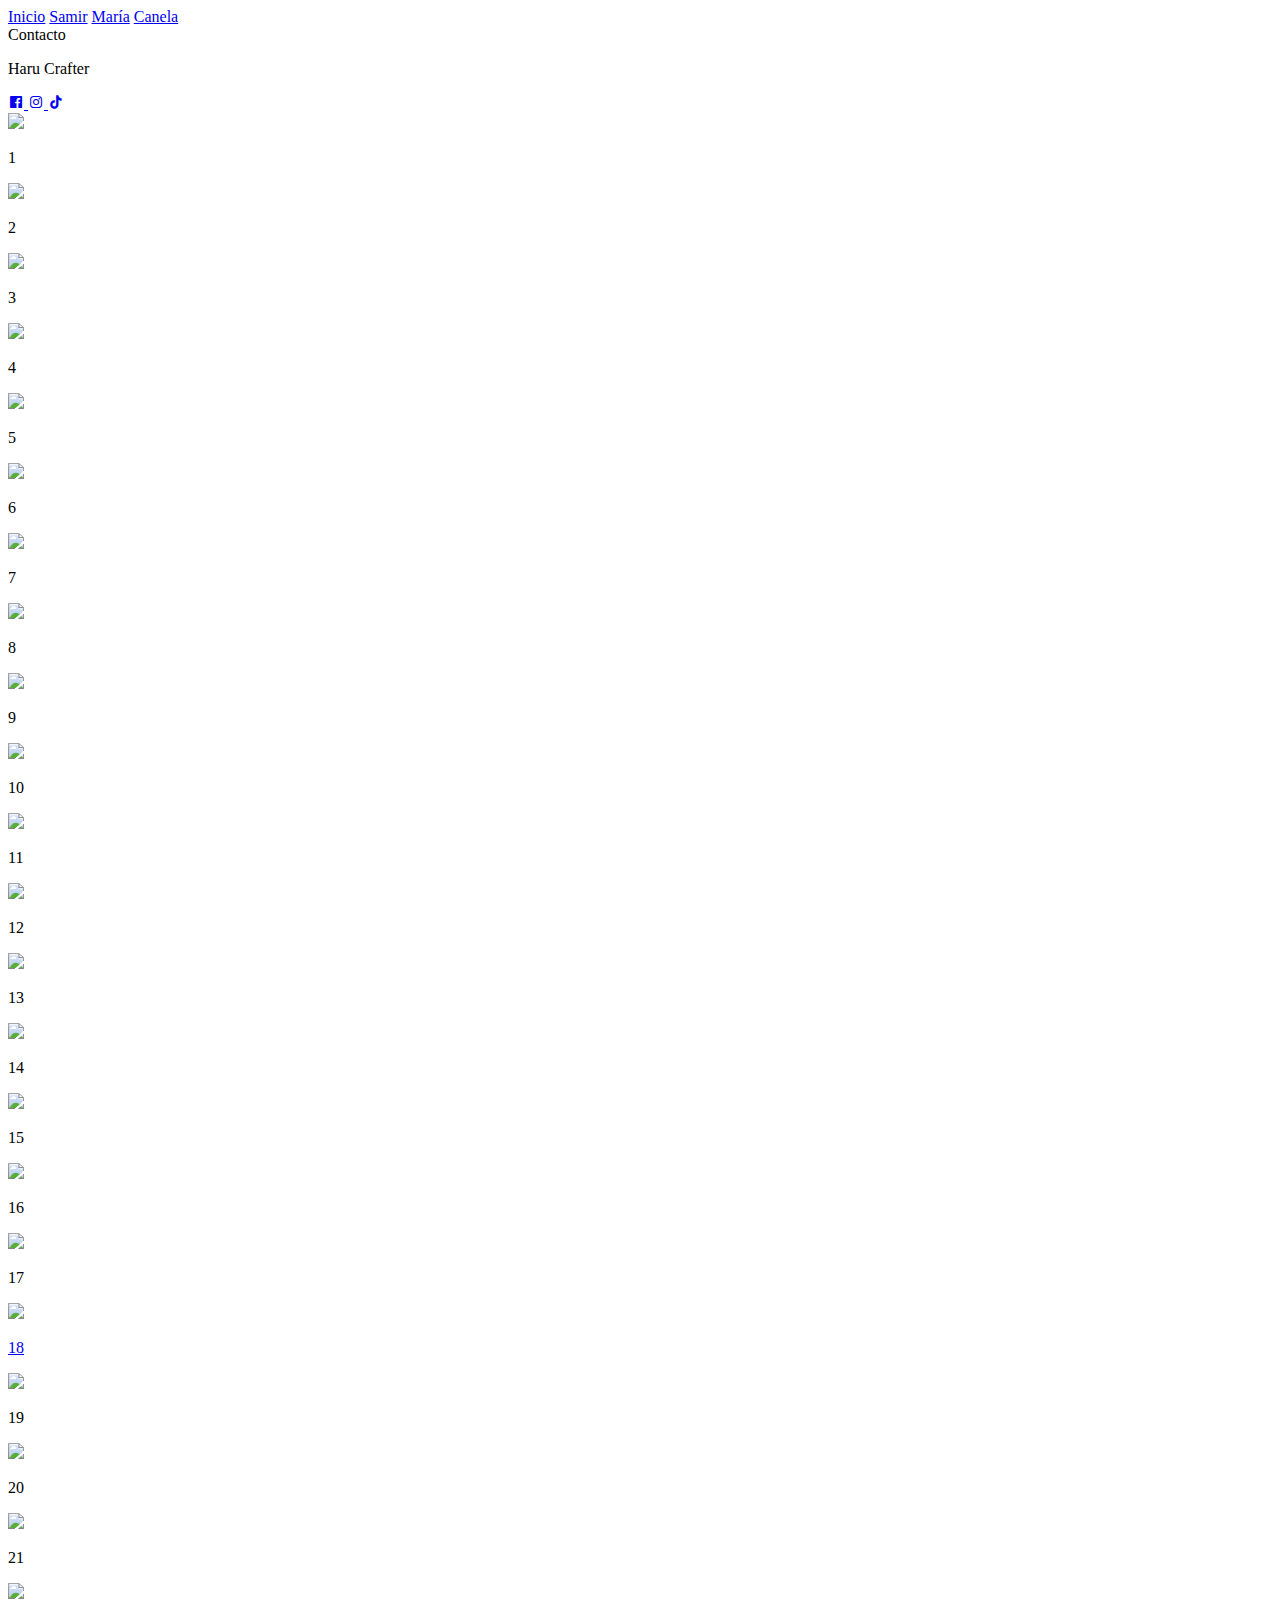
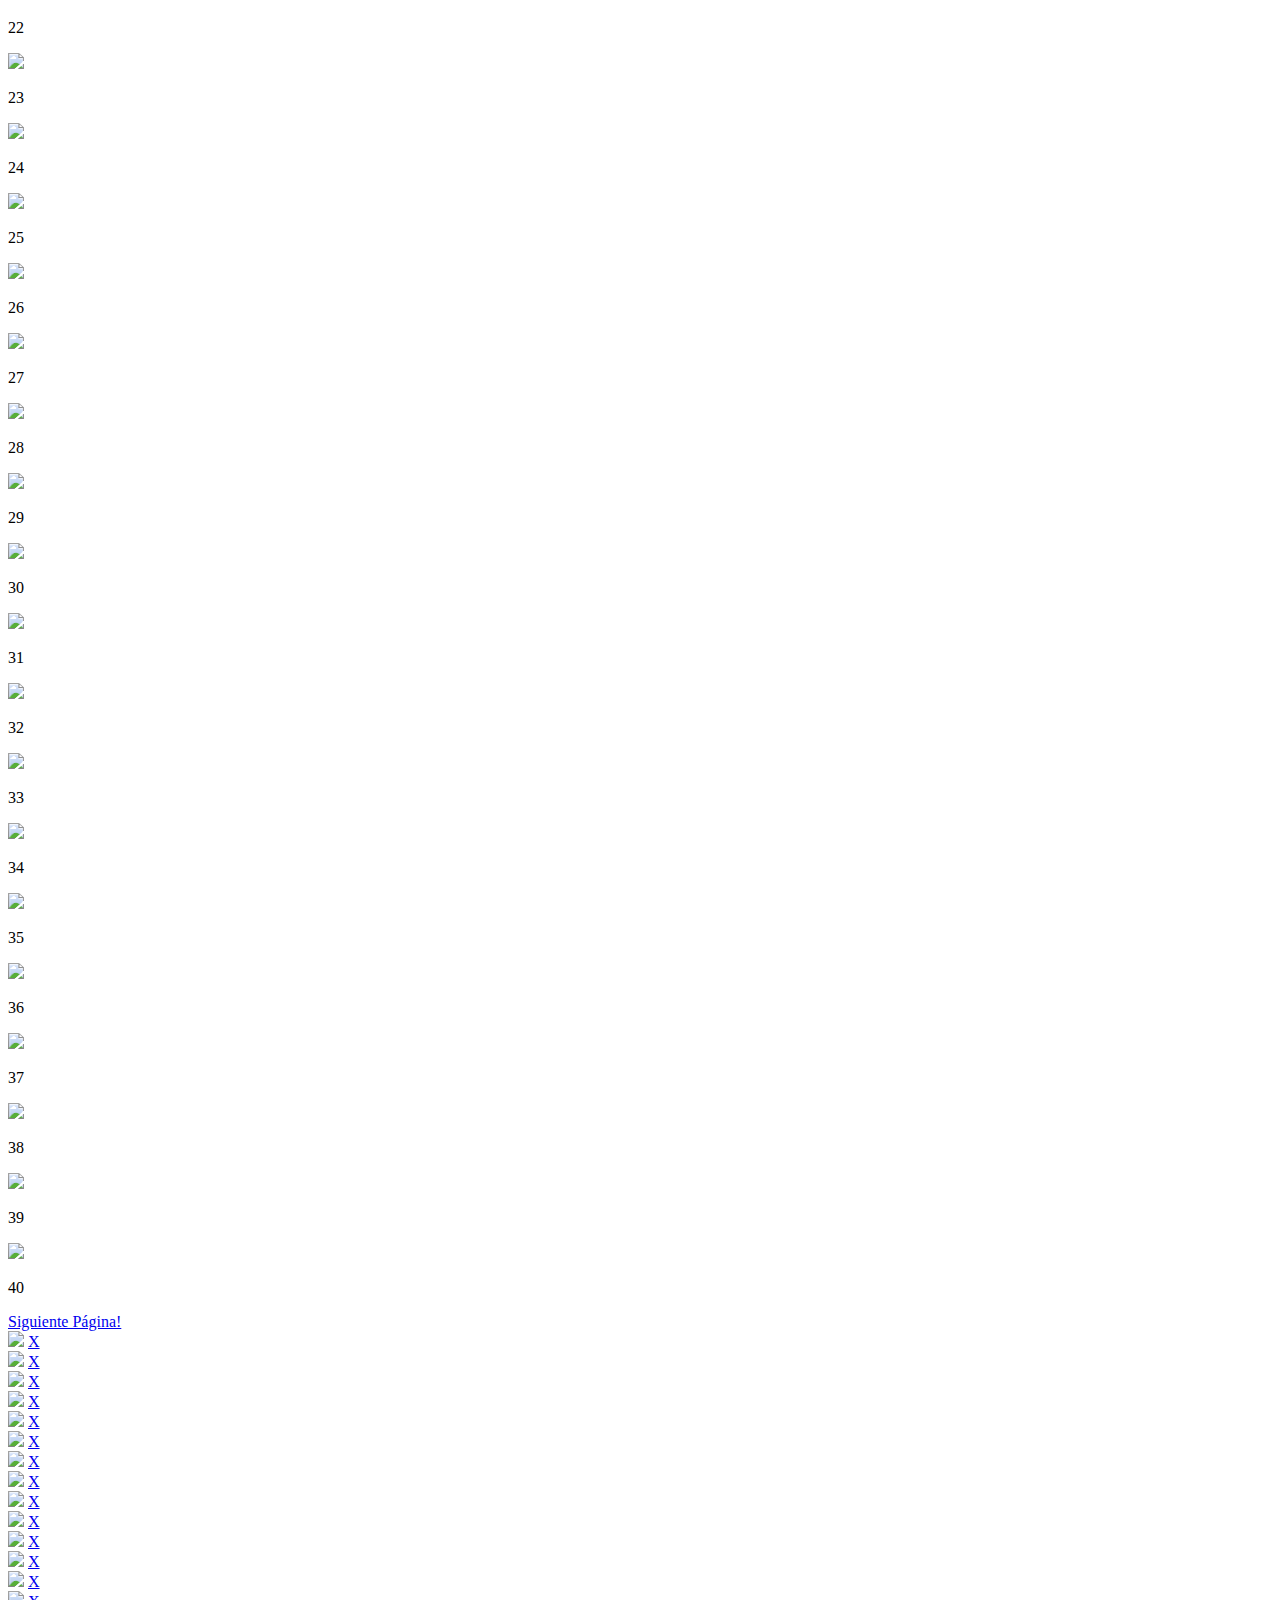
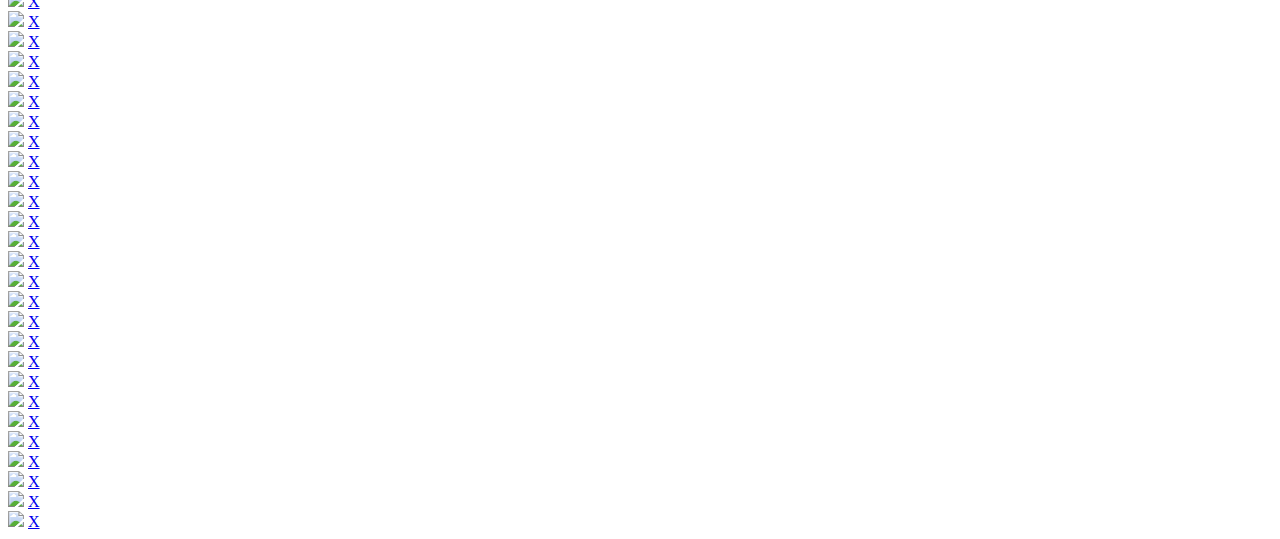
==== maria.html @ a652f374 "Update maria.html" ====
<!DOCTYPE html>
<html lang="es">
<head>
	<title>María :D</title>
	<meta charset="utf-8">
	<link rel="stylesheet" href="maria.css">
	<link rel="icon" type="icon/png" href="images/hangezoe.png">
	<link href='https://unpkg.com/boxicons@2.1.4/css/boxicons.min.css' rel='stylesheet'>
	<link rel="preconnect" href="https://fonts.googleapis.com">
	<link rel="preconnect" href="https://fonts.gstatic.com" crossorigin>
	<link href="https://fonts.googleapis.com/css2?family=Open+Sans:wght@300;400;700&display=swap" rel="stylesheet">
	<style>
  	@import url('https://fonts.googleapis.com/css2?family=Mystery+Quest&display=swap');
	</style>
	<script src="https://kit.fontawesome.com/c15b744a04.js" crossorigin="anonymous"></script>
	<script src="js/maria."></script>

</head>

<body>

<div class="menu">
			<a href="control1301.github.io/ShingekiFriends.github.io/">Inicio</a>
			<a href="/php2/samir.html">Samir</a>
			<a href="/php2/Maria.html">María</a>
			<a href="/php2/canela.html">Canela</a>
			</div>	
				
	<div class="Redes">Contacto 
	<p class="Redes1">Haru Crafter</p>
			</div>
	
						<div class="social">	
			<a href="www.facebook.com" class="social-media-icon">
			<i class='bx bxl-facebook-square'></i>
			</a>
			<a href="www.instagram.com" class="social-media-icon">
			<i class='bx bxl-instagram'></i>
			</a>
			<a href="www.tiktok.com" class="social-media-icon">
			<i class='bx bxl-tiktok'></i>
		</a>
		</div>
		<div class="linea">
		</div>	




<!-------------------------------- Contenedor ----------------------------->

							<div class="contenedor">

<!---------------------------- Imágenes Importante ------------------------>	
							<div class="galeria">
							<div class="foto">
		<a href="#image1">
		<img class="foto1" src="images/María/1.png">
		</a>
		</div>
<div class="pie">
			<p>1</p>
</div>
</div>
<!---------------------------- Imágenes Importante ------------------------>	
<div class="galeria">

	<div class="foto">
		<a href="#image2">
	<img class="foto1" src="images/María/2.png">
	</a>
	</div>
<div class="pie">

			<p>2</p>
		
</div>
</div>
<!---------------------------- Imágenes Importante ------------------------>	
<div class="galeria">

	<div class="foto">
		<a href="#image3">
	<img class="foto1" src="images/María/3.png">
	</a>
	</div>
<div class="pie">

			<p>3</p>
			
</div>
</div>
<!---------------------------- Imágenes Importante ------------------------>	
<div class="galeria">

	<div class="foto">
		<a href="#image4">
	<img class="foto1" src="images/María/4.png">
		</a>
	</div>
<div class="pie">
			<p>4</p>
			
</div>
</div>
<!---------------------------- Imágenes Importante ------------------------>	
<div class="galeria">

	<div class="foto">
	<a href="#image5">
	<img class="foto1" src="images/María/5.png">
		</a>
	</div>
<div class="pie">
			<p>5</p>
			
</div>
</div>
<!---------------------------- Imágenes Importante ------------------------>	
<div class="galeria">

	<div class="foto">
		<a href="#image6">
	<img class="foto1" src="images/María/6.png">
	</a>
	</div>
<div class="pie">
			<p>6</p>
			
</div>
</div>
<!---------------------------- Imágenes Importante ------------------------>	
<div class="galeria">

	<div class="foto">
	<a href="#image7">
	<img class="foto1" src="images/María/7.png">
</a>
	</div>
<div class="pie">
			<p>7</p>
			
</div>
</div>
<!---------------------------- Imágenes Importante ------------------------>	
<div class="galeria">

	<div class="foto">
<a href="#image8">
	<img class="foto1" src="images/María/8.png">
</a>
	</div>
<div class="pie">
			<p>8</p>
			
</div>
</div>
<!---------------------------- Imágenes Importante ------------------------>	
<div class="galeria">

	<div class="foto">
		<a href="#image9">
	<img class="foto1" src="images/María/9.png">
</a>
	</div>
<div class="pie">
			<p>9</p>
			
</div>
</div>
<!---------------------------- Imágenes Importante ------------------------>	
<div class="galeria">

	<div class="foto">
		<a href="#image10">
	<img class="foto1" src="images/María/10.png">
</a>
	</div>
<div class="pie">
			<p>10</p>
		
</div>
</div>
<!---------------------------- Imágenes Importante ------------------------>	
<div class="galeria">

	<div class="foto">
		<a href="#image11">
	<img class="foto1" src="images/María/11.png">
</a>
	</div>
<div class="pie">
			<p>11</p>
			
</div>
</div>
<!---------------------------- Imágenes Importante ------------------------>	
<div class="galeria">

	<div class="foto">
		<a href="#image12">
	<img class="foto1" src="images/María/12.png">
</a>
	</div>
<div class="pie">
			<p>12</p>
			
</div>
</div>
<!---------------------------- Imágenes Importante ------------------------>	
<div class="galeria">

	<div class="foto">
		<a href="#image13">
	<img class="foto1" src="images/María/13.png">
</a>
	</div>
<div class="pie">
			<p>13</p>
		
</div>
</div>
<!---------------------------- Imágenes Importante ------------------------>	
<div class="galeria">

	<div class="foto">
		<a href="#image14">
	<img class="foto1" src="images/María/14.png">
</a>
	</div>
<div class="pie">
			<p>14</p>
			
</div>
</div>
<!---------------------------- Imágenes Importante ------------------------>	
<div class="galeria">

	<div class="foto">
		<a href="#image15">
	<img class="foto1" src="images/María/15.png">
</a>
	</div>
<div class="pie">
			<p>15</p>
			
</div>
</div>
<!---------------------------- Imágenes Importante ------------------------>	
<div class="galeria">

	<div class="foto">
		<a href="#image16">
	<img class="foto1" src="images/María/16.png">
</a>
	</div>
<div class="pie">
			<p>16</p>
			
</div>
</div>
<!---------------------------- Imágenes Importante ------------------------>	
<div class="galeria">

	<div class="foto">
		<a href="#image17">
	<img class="foto1" src="images/María/17.png">
</a>
	</div>
<div class="pie">
			<p>17</p>
		
</div>
</div>
<!---------------------------- Imágenes Importante ------------------------>	
<div class="galeria">

	<div class="foto">
		<a href="#image18">
	<img class="foto1" src="images/María/18.png">
	</div>
<div class="pie">
			<p>18</p>
			
</div>
</div>
<!---------------------------- Imágenes Importante ------------------------>	
<div class="galeria">

	<div class="foto">
		<a href="#image19">
	<img class="foto1" src="images/María/19.png">
</a>
	</div>
<div class="pie">
			<p>19</p>
			
</div>
</div>
<!---------------------------- Imágenes Importante ------------------------>	
<div class="galeria">

	<div class="foto">
		<a href="#image20">
	<img class="foto1" src="images/María/20.png">
</a>
	</div>
<div class="pie">
			<p>20</p>
		
</div>
</div>
<!---------------------------- Imágenes Importante ------------------------>	
<div class="galeria">

	<div class="foto">
		<a href="#image21">
	<img class="foto1" src="images/María/21.png">
</a>
	</div>
<div class="pie">
			<p>21</p>
			
</div>
</div>
<!---------------------------- Imágenes Importante ------------------------>	
<div class="galeria">

	<div class="foto">
		<a href="#image22">
	<img class="foto1" src="images/María/22.png">
</a>
	</div>
<div class="pie">
			<p>22</p>
			
</div>
</div>
<!---------------------------- Imágenes Importante ------------------------>	
<div class="galeria">

	<div class="foto">
		<a href="#image23">
	<img class="foto1" src="images/María/23.png">
</a>
	</div>
<div class="pie">
			<p>23</p>
			
</div>
</div>
<!---------------------------- Imágenes Importante ------------------------>	
<div class="galeria">

	<div class="foto">
		<a href="#image24">
	<img class="foto1" src="images/María/24.png">
</a>
	</div>
<div class="pie">
			<p>24</p>
			
</div>
</div>
<!---------------------------- Imágenes Importante ------------------------>	
<div class="galeria">

	<div class="foto">
		<a href="#image25">
	<img class="foto1" src="images/María/25.png">
</a>
	</div>
<div class="pie">
			<p>25</p>
			
</div>
</div>
<!---------------------------- Imágenes Importante ------------------------>	
<div class="galeria">

	<div class="foto">
		<a href="#image26">
	<img class="foto1" src="images/María/26.png">
</a>
	</div>
<div class="pie">
			<p>26</p>
			
</div>
</div>
<!---------------------------- Imágenes Importante ------------------------>	
<div class="galeria">

	<div class="foto">
		<a href="#image27">
	<img class="foto1" src="images/María/27.png">
</a>
	</div>
<div class="pie">
			<p>27</p>
		
</div>
</div>
<!---------------------------- Imágenes Importante ------------------------>	
<div class="galeria">

	<div class="foto">
	<a href="#image28">
	<img class="foto1" src="images/María/28.png">
	</a>
	</div>
<div class="pie">
			<p>28</p>
			
</div>
</div>
<!---------------------------- Imágenes Importante ------------------------>	
<div class="galeria">

	<div class="foto">
		<a href="#image29">
	<img class="foto1" src="images/María/29.png">
</a>
	</div>
<div class="pie">
			<p>29</p>
			
</div>
</div>
<!---------------------------- Imágenes Importante ------------------------>	
<div class="galeria">

	<div class="foto">
		<a href="#image30">
	<img class="foto1" src="images/María/30.png">
</a>
	</div>
<div class="pie">
			<p>30</p>
			
</div>
</div>
<!---------------------------- Imágenes Importante ------------------------>	
<div class="galeria">

	<div class="foto">
		<a href="#image31">
	<img class="foto1" src="images/María/31.png">
</a>
	</div>
<div class="pie">
			<p>31</p>
			
</div>
</div>
<!---------------------------- Imágenes Importante ------------------------>	
<div class="galeria">

	<div class="foto">
		<a href="#image32">
	<img class="foto1" src="images/María/32.png">
</a>
	</div>
<div class="pie">
			<p>32</p>
			
</div>
</div>
<!---------------------------- Imágenes Importante ------------------------>	
<div class="galeria">

	<div class="foto">
		<a href="#image33">
	<img class="foto1" src="images/María/33.png">
</a>
	</div>
<div class="pie">
			<p>33</p>
			
</div>
</div>
<!---------------------------- Imágenes Importante ------------------------>	
<div class="galeria">

	<div class="foto">
		<a href="#image34">
<img class="foto1" src="images/María/34.png">
</a>
</div>
<div class="pie">
			<p>34</p>
			
</div>
</div>
<!---------------------------- Imágenes Importante ------------------------>	
<div class="galeria">

	<div class="foto">
		<a href="#image35">
	<img class="foto1" src="images/María/35.png">
</a>
	</div>
<div class="pie">
			<p>35</p>
		
</div>
</div>
<!---------------------------- Imágenes Importante ------------------------>	
<div class="galeria">

	<div class="foto">
		<a href="#image36">
	<img class="foto1" src="images/María/36.png">
</a>
	</div>
<div class="pie">
			<p>36</p>
			
</div>
</div>
<!---------------------------- Imágenes Importante ------------------------>	
<div class="galeria">

	<div class="foto">
		<a href="#image37">
	<img class="foto1" src="images/María/37.png">
</a>
	</div>
<div class="pie">
			<p>37</p>
			
</div>
</div>
<!---------------------------- Imágenes Importante ------------------------>	
<div class="galeria">

	<div class="foto">
		<a href="#image38">
	<img class="foto1" src="images/María/38.png">
</a>
	</div>
<div class="pie">
			<p>38</p>
			
</div>
</div>
<!---------------------------- Imágenes Importante ------------------------>	
<div class="galeria">

	<div class="foto">
		<a href="#image39">
	<img class="foto1" src="images/María/39.png">
</a>
	</div>
<div class="pie">
			<p>39</p>
		
</div>
</div>
<!---------------------------- Imágenes Importante ------------------------>	
<div class="galeria">

	<div class="foto">
	<a href="#image40">
	<img class="foto1" src="images/María/40.png">
	</a>
	</div>
<div class="pie">
			<p>40</p>
	

</div>

</div>	

<!-------------------------- Boton Siguiente y Volver --------------->
</div>
<div class="Siguiente">	
	
<a href="/php2/maria2.html">Siguiente Página!</a>
			</div>
<!----------------------- Fin boton Siguiente y Volver --------------->

			
<!-------------------------------- Fin Contenedor ----------------------------->





<!-------------------------------------------- TARGETS ----------------------------->

<!-------------------------------- TARGET 1 ----------------------------->
<article class="light-box" id="image1">
	<a href="#image40" class="next"><i class="fas fa-arrow-left"></i></a>
	<img class="" src="images/María/1.png">
	<a href="#image2" class="next"><i class="fas fa-arrow-right"></i></a>
	<a href="#" class="close">X</a>

</article>

<!-------------------------------- TARGET 2 ----------------------------->
<article class="light-box" id="image2">
	<a href="#image1" class="next"><i class="fas fa-arrow-left"></i></a>
	<img class="" src="images/María/2.png">
	<a href="#image3" class="next"><i class="fas fa-arrow-right"></i></a>
	<a href="#" class="close">X</a>

</article>

<!-------------------------------- TARGET 3 ----------------------------->
<article class="light-box" id="image3">
	<a href="#image2" class="next"><i class="fas fa-arrow-left"></i></a>
	<img class="" src="images/María/3.png">
	<a href="#image4" class="next"><i class="fas fa-arrow-right"></i></a>
	<a href="#" class="close">X</a>

</article>

<!-------------------------------- TARGET 4 ----------------------------->
<article class="light-box" id="image4">
	<a href="#image3" class="next"><i class="fas fa-arrow-left"></i></a>
	<img class="" src="images/María/4.png">
	<a href="#image5" class="next"><i class="fas fa-arrow-right"></i></a>
	<a href="#" class="close">X</a>

</article>

<!-------------------------------- TARGET 5 ----------------------------->
<article class="light-box" id="image5">
	<a href="#image4" class="next"><i class="fas fa-arrow-left"></i></a>
	<img class="" src="images/María/5.png">
	<a href="#image6" class="next"><i class="fas fa-arrow-right"></i></a>
	<a href="#" class="close">X</a>

</article>

<!-------------------------------- TARGET 6 ----------------------------->
<article class="light-box" id="image6">
	<a href="#image5" class="next"><i class="fas fa-arrow-left"></i></a>
	<img class="" src="images/María/6.png">
	<a href="#image7" class="next"><i class="fas fa-arrow-right"></i></a>
	<a href="#" class="close">X</a>

</article>

<!-------------------------------- TARGET 7 ----------------------------->
<article class="light-box" id="image7">
	<a href="#image6" class="next"><i class="fas fa-arrow-left"></i></a>
	<img class="" src="images/María/7.png">
	<a href="#image8" class="next"><i class="fas fa-arrow-right"></i></a>
	<a href="#" class="close">X</a>

</article>

<!-------------------------------- TARGET 8 ----------------------------->
<article class="light-box" id="image8">
	<a href="#image7" class="next"><i class="fas fa-arrow-left"></i></a>
	<img class="" src="images/María/8.png">
	<a href="#image9" class="next"><i class="fas fa-arrow-right"></i></a>
	<a href="#" class="close">X</a>

</article>

<!-------------------------------- TARGET 9 ----------------------------->
<article class="light-box" id="image9">
	<a href="#image8" class="next"><i class="fas fa-arrow-left"></i></a>
	<img class="" src="images/María/9.png">
	<a href="#image10" class="next"><i class="fas fa-arrow-right"></i></a>
	<a href="#" class="close">X</a>

</article>

<!-------------------------------- TARGET 10 ----------------------------->
<article class="light-box" id="image10">
	<a href="#image9" class="next"><i class="fas fa-arrow-left"></i></a>
	<img class="" src="images/María/10.png">
	<a href="#image11" class="next"><i class="fas fa-arrow-right"></i></a>
	<a href="#" class="close">X</a>

</article>

<!-------------------------------- TARGET 11 ----------------------------->
<article class="light-box" id="image11">
	<a href="#image10" class="next"><i class="fas fa-arrow-left"></i></a>
	<img class="" src="images/María/11.png">
	<a href="#image12" class="next"><i class="fas fa-arrow-right"></i></a>
	<a href="#" class="close">X</a>

</article>

<!-------------------------------- TARGET 12 ----------------------------->
<article class="light-box" id="image12">
	<a href="#image11" class="next"><i class="fas fa-arrow-left"></i></a>
	<img class="" src="images/María/12.png">
	<a href="#image13" class="next"><i class="fas fa-arrow-right"></i></a>
	<a href="#" class="close">X</a>

</article>

<!-------------------------------- TARGET 13 ----------------------------->
<article class="light-box" id="image13">
	<a href="#image12" class="next"><i class="fas fa-arrow-left"></i></a>
	<img class="" src="images/María/13.png">
	<a href="#image14" class="next"><i class="fas fa-arrow-right"></i></a>
	<a href="#" class="close">X</a>

</article>

<!-------------------------------- TARGET 14 ----------------------------->
<article class="light-box" id="image14">
	<a href="#image13" class="next"><i class="fas fa-arrow-left"></i></a>
	<img class="" src="images/María/14.png">
	<a href="#image15" class="next"><i class="fas fa-arrow-right"></i></a>
	<a href="#" class="close">X</a>

</article>

<!-------------------------------- TARGET 15 ----------------------------->
<article class="light-box" id="image15">
	<a href="#image14" class="next"><i class="fas fa-arrow-left"></i></a>
	<img class="" src="images/María/15.png">
	<a href="#image16" class="next"><i class="fas fa-arrow-right"></i></a>
	<a href="#" class="close">X</a>

</article>

<!-------------------------------- TARGET 16 ----------------------------->
<article class="light-box" id="image16">
	<a href="#image15" class="next"><i class="fas fa-arrow-left"></i></a>
	<img class="" src="images/María/16.png">
	<a href="#image17" class="next"><i class="fas fa-arrow-right"></i></a>
	<a href="#" class="close">X</a>

</article>

<!-------------------------------- TARGET 17 ----------------------------->
<article class="light-box" id="image17">
	<a href="#image16" class="next"><i class="fas fa-arrow-left"></i></a>
	<img class="" src="images/María/17.png">
	<a href="#image18" class="next"><i class="fas fa-arrow-right"></i></a>
	<a href="#" class="close">X</a>

</article>

<!-------------------------------- TARGET 18 ----------------------------->
<article class="light-box" id="image18">
	<a href="#image17" class="next"><i class="fas fa-arrow-left"></i></a>
	<img class="" src="images/María/18.png">
	<a href="#image19" class="next"><i class="fas fa-arrow-right"></i></a>
	<a href="#" class="close">X</a>

</article>

<!-------------------------------- TARGET 19 ----------------------------->
<article class="light-box" id="image19">
	<a href="#image18" class="next"><i class="fas fa-arrow-left"></i></a>
	<img class="" src="images/María/19.png">
	<a href="#image20" class="next"><i class="fas fa-arrow-right"></i></a>
	<a href="#" class="close">X</a>

</article>

<!-------------------------------- TARGET 20 ----------------------------->
<article class="light-box" id="image20">
	<a href="#image19" class="next"><i class="fas fa-arrow-left"></i></a>
	<img class="" src="images/María/20.png">
	<a href="#image21" class="next"><i class="fas fa-arrow-right"></i></a>
	<a href="#" class="close">X</a>

</article>

<!-------------------------------- TARGET 21 ----------------------------->
<article class="light-box" id="image21">
	<a href="#image20" class="next"><i class="fas fa-arrow-left"></i></a>
	<img class="" src="images/María/21.png">
	<a href="#image22" class="next"><i class="fas fa-arrow-right"></i></a>
	<a href="#" class="close">X</a>

</article>

<!-------------------------------- TARGET 22 ----------------------------->
<article class="light-box" id="image22">
	<a href="#image21" class="next"><i class="fas fa-arrow-left"></i></a>
	<img class="" src="images/María/22.png">
	<a href="#image23" class="next"><i class="fas fa-arrow-right"></i></a>
	<a href="#" class="close">X</a>

</article>

<!-------------------------------- TARGET 23 ----------------------------->
<article class="light-box" id="image23">
	<a href="#image22" class="next"><i class="fas fa-arrow-left"></i></a>
	<img class="" src="images/María/23.png">
	<a href="#image24" class="next"><i class="fas fa-arrow-right"></i></a>
	<a href="#" class="close">X</a>

</article>

<!-------------------------------- TARGET 24 ----------------------------->
<article class="light-box" id="image24">
	<a href="#image23" class="next"><i class="fas fa-arrow-left"></i></a>
	<img class="" src="images/María/24.png">
	<a href="#image25" class="next"><i class="fas fa-arrow-right"></i></a>
	<a href="#" class="close">X</a>

</article>

<!-------------------------------- TARGET 25 ----------------------------->
<article class="light-box" id="image25">
	<a href="#image24" class="next"><i class="fas fa-arrow-left"></i></a>
	<img class="" src="images/María/25.png">
	<a href="#image26" class="next"><i class="fas fa-arrow-right"></i></a>
	<a href="#" class="close">X</a>

</article>

<!-------------------------------- TARGET 26 ----------------------------->
<article class="light-box" id="image26">
	<a href="#image25" class="next"><i class="fas fa-arrow-left"></i></a>
	<img class="" src="images/María/26.png">
	<a href="#image27" class="next"><i class="fas fa-arrow-right"></i></a>
	<a href="#" class="close">X</a>

</article>

<!-------------------------------- TARGET 27 ----------------------------->
<article class="light-box" id="image27">
	<a href="#image26" class="next"><i class="fas fa-arrow-left"></i></a>
	<img class="" src="images/María/27.png">
	<a href="#image28" class="next"><i class="fas fa-arrow-right"></i></a>
	<a href="#" class="close">X</a>

</article>

<!-------------------------------- TARGET 28 ----------------------------->
<article class="light-box" id="image28">
	<a href="#image27" class="next"><i class="fas fa-arrow-left"></i></a>
	<img class="" src="images/María/28.png">
	<a href="#image29" class="next"><i class="fas fa-arrow-right"></i></a>
	<a href="#" class="close">X</a>

</article>

<!-------------------------------- TARGET 29 ----------------------------->
<article class="light-box" id="image29">
	<a href="#image28" class="next"><i class="fas fa-arrow-left"></i></a>
	<img class="" src="images/María/29.png">
	<a href="#image30" class="next"><i class="fas fa-arrow-right"></i></a>
	<a href="#" class="close">X</a>

</article>

<!-------------------------------- TARGET 30 ----------------------------->
<article class="light-box" id="image30">
	<a href="#image29" class="next"><i class="fas fa-arrow-left"></i></a>
	<img class="" src="images/María/30.png">
	<a href="#image31" class="next"><i class="fas fa-arrow-right"></i></a>
	<a href="#" class="close">X</a>

</article>

<!-------------------------------- TARGET 31 ----------------------------->
<article class="light-box" id="image31">
	<a href="#image30" class="next"><i class="fas fa-arrow-left"></i></a>
	<img class="" src="images/María/31.png">
	<a href="#image32" class="next"><i class="fas fa-arrow-right"></i></a>
	<a href="#" class="close">X</a>

</article>

<!-------------------------------- TARGET 32 ----------------------------->
<article class="light-box" id="image32">
	<a href="#image31" class="next"><i class="fas fa-arrow-left"></i></a>
	<img class="" src="images/María/32.png">
	<a href="#image33" class="next"><i class="fas fa-arrow-right"></i></a>
	<a href="#" class="close">X</a>

</article>

<!-------------------------------- TARGET 33 ----------------------------->
<article class="light-box" id="image33">
	<a href="#image32" class="next"><i class="fas fa-arrow-left"></i></a>
	<img class="" src="images/María/33.png">
	<a href="#image34" class="next"><i class="fas fa-arrow-right"></i></a>
	<a href="#" class="close">X</a>

</article>

<!-------------------------------- TARGET 34 ----------------------------->
<article class="light-box" id="image34">
	<a href="#image33" class="next"><i class="fas fa-arrow-left"></i></a>
	<img class="" src="images/María/34.png">
	<a href="#image35" class="next"><i class="fas fa-arrow-right"></i></a>
	<a href="#" class="close">X</a>

</article>

<!-------------------------------- TARGET 35 ----------------------------->
<article class="light-box" id="image35">
	<a href="#image34" class="next"><i class="fas fa-arrow-left"></i></a>
	<img class="" src="images/María/35.png">
	<a href="#image36" class="next"><i class="fas fa-arrow-right"></i></a>
	<a href="#" class="close">X</a>

</article>

<!-------------------------------- TARGET 36 ----------------------------->
<article class="light-box" id="image36">
	<a href="#image35" class="next"><i class="fas fa-arrow-left"></i></a>
	<img class="" src="images/María/36.png">
	<a href="#image37" class="next"><i class="fas fa-arrow-right"></i></a>
	<a href="#" class="close">X</a>

</article>

<!-------------------------------- TARGET 37 ----------------------------->
<article class="light-box" id="image37">
	<a href="#image36" class="next"><i class="fas fa-arrow-left"></i></a>
	<img class="" src="images/María/37.png">
	<a href="#image38" class="next"><i class="fas fa-arrow-right"></i></a>
	<a href="#" class="close">X</a>

</article>

<!-------------------------------- TARGET 38 ----------------------------->
<article class="light-box" id="image38">
	<a href="#image37" class="next"><i class="fas fa-arrow-left"></i></a>
	<img class="" src="images/María/38.png">
	<a href="#image39" class="next"><i class="fas fa-arrow-right"></i></a>
	<a href="#" class="close">X</a>

</article>

<!-------------------------------- TARGET 39 ----------------------------->
<article class="light-box" id="image39">
	<a href="#image38" class="next"><i class="fas fa-arrow-left"></i></a>
	<img class="" src="images/María/39.png">
	<a href="#image40" class="next"><i class="fas fa-arrow-right"></i></a>
	<a href="#" class="close">X</a>

</article>


<!-------------------------------- TARGET 40 ----------------------------->
<article class="light-box" id="image40">
	<a href="#image39" class="next"><i class="fas fa-arrow-left"></i></a>
	<img class="" src="images/María/40.png">
	<a href="#image1" class="next"><i class="fas fa-arrow-right"></i></a>
	<a href="#" class="close">X</a>

</article>









<!-------------------------------- Fin TARGETS----------------------------->


</body>
</html>
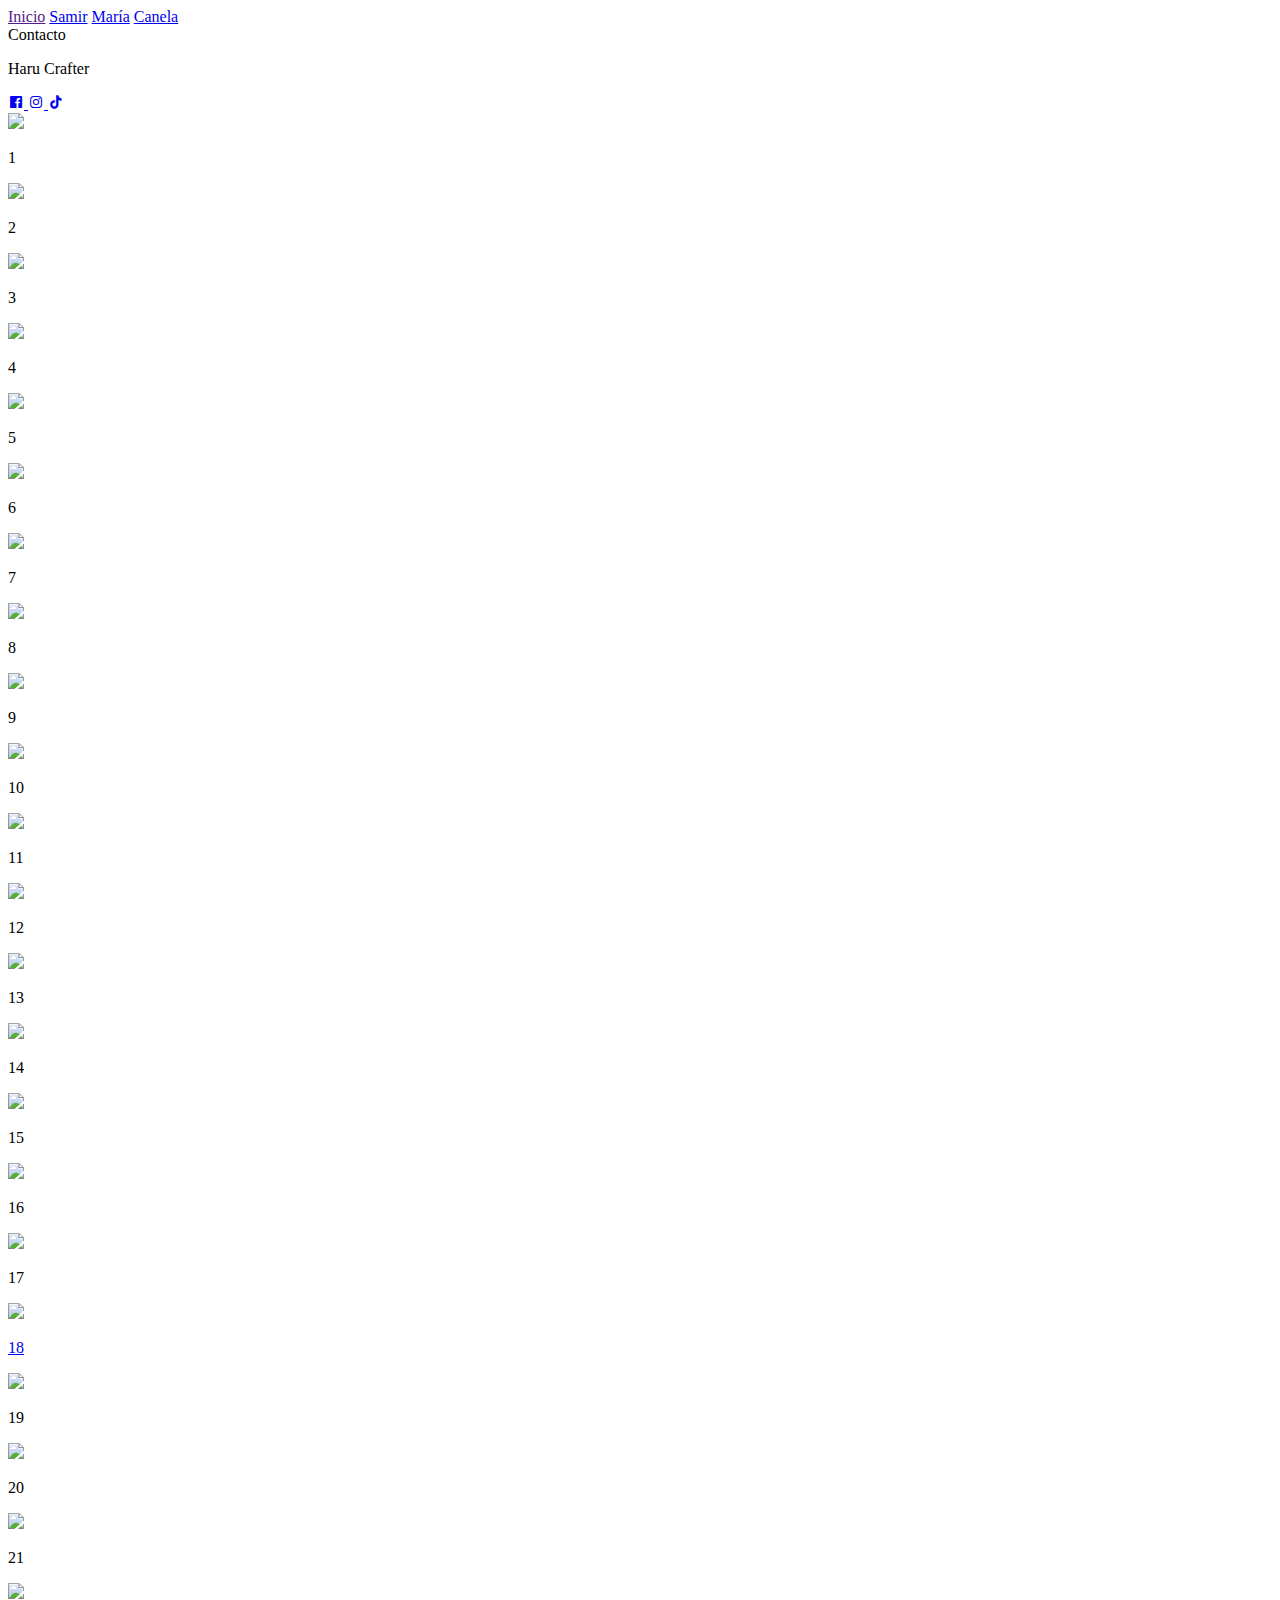
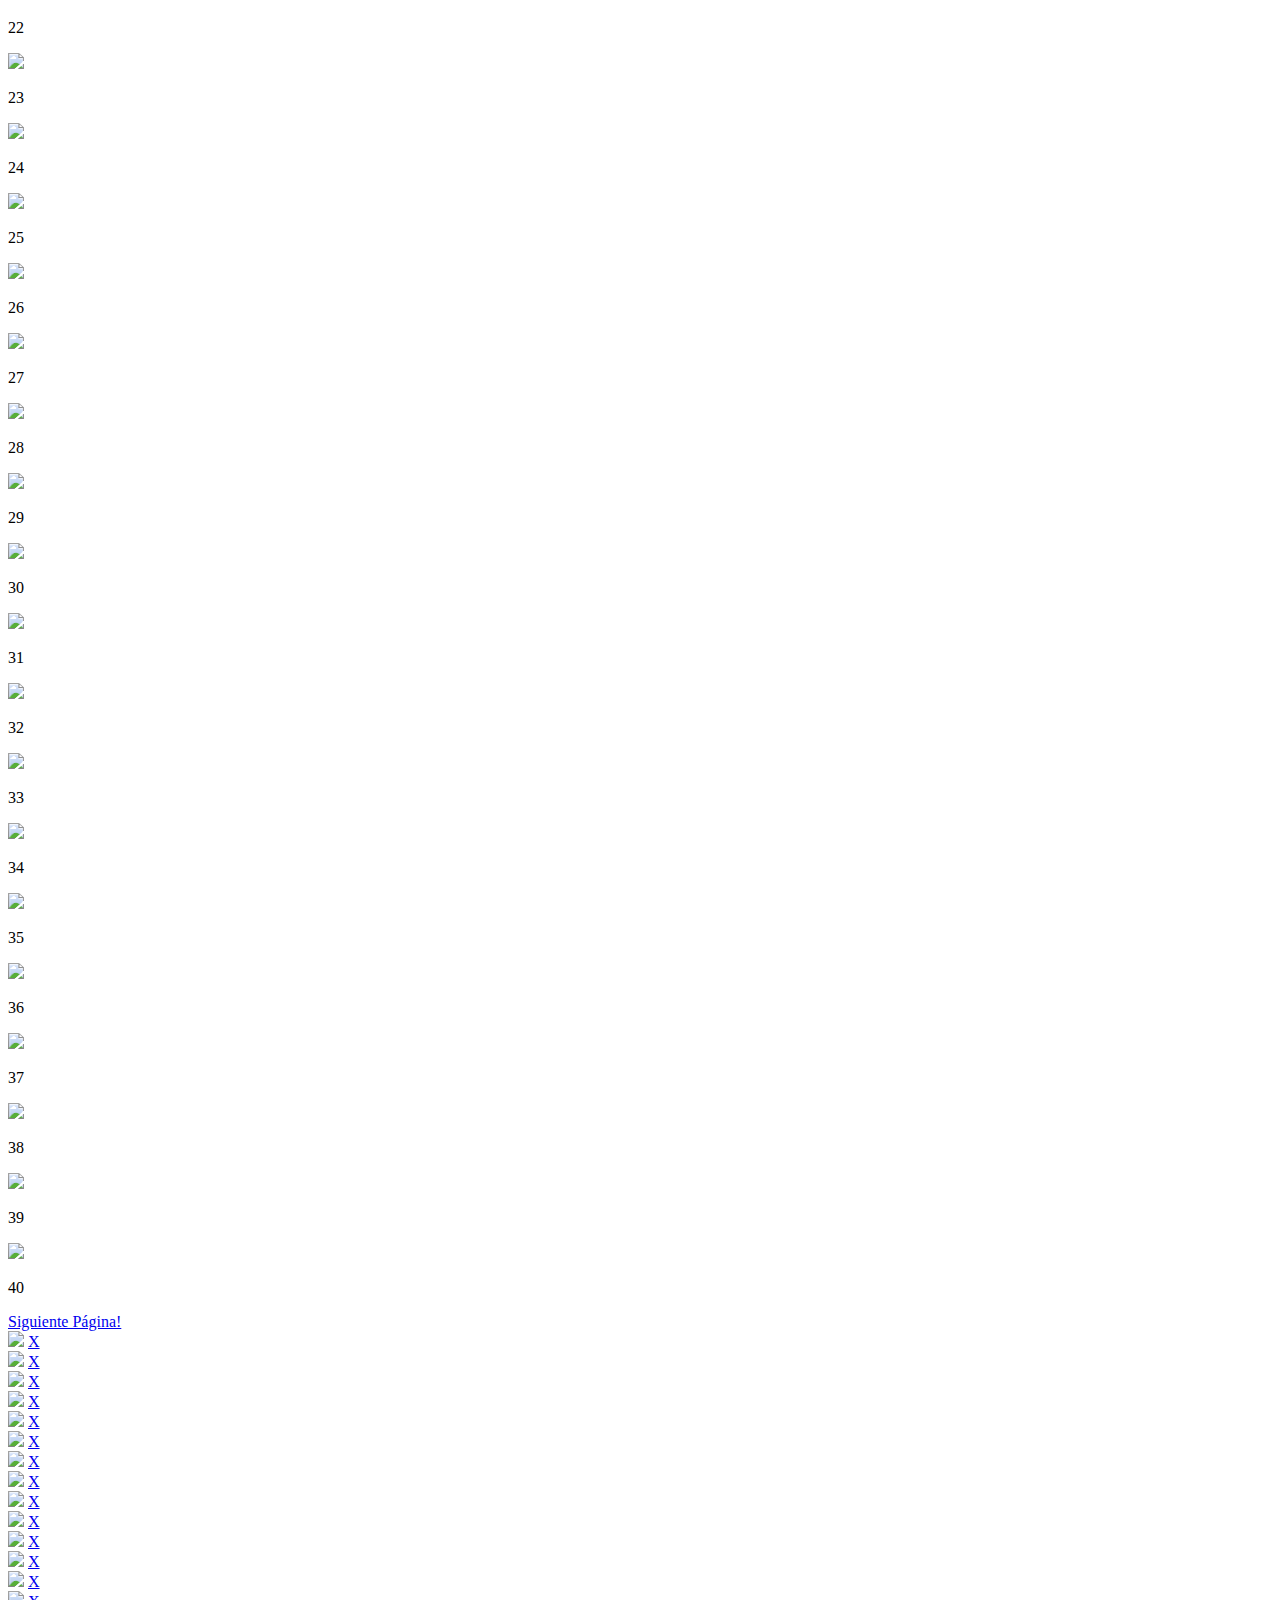
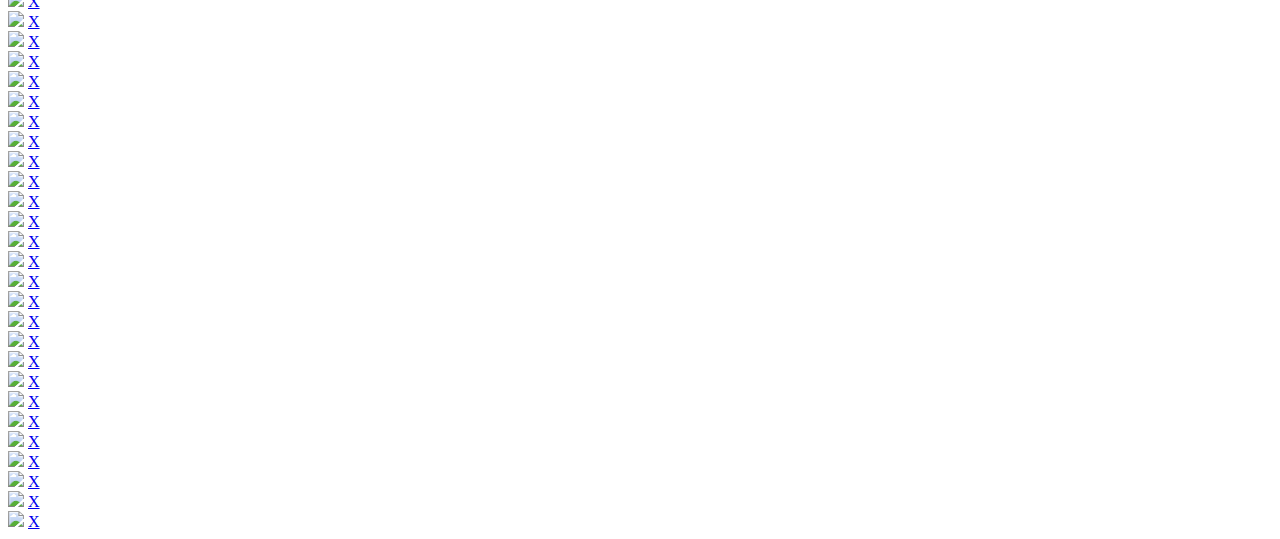
==== commit 50a2b4f2: "Update maria.html" ====
--- a/maria.html
+++ b/maria.html
@@ -13,14 +13,14 @@
   	@import url('https://fonts.googleapis.com/css2?family=Mystery+Quest&display=swap');
 	</style>
 	<script src="https://kit.fontawesome.com/c15b744a04.js" crossorigin="anonymous"></script>
-	<script src="js/maria."></script>
+	<script src="js/maria.js"></script>
 
 </head>
 
 <body>
 
 <div class="menu">
-			<a href="control1301.github.io/ShingekiFriends.github.io/">Inicio</a>
+			<a href="">Inicio</a>
 			<a href="/php2/samir.html">Samir</a>
 			<a href="/php2/Maria.html">María</a>
 			<a href="/php2/canela.html">Canela</a>
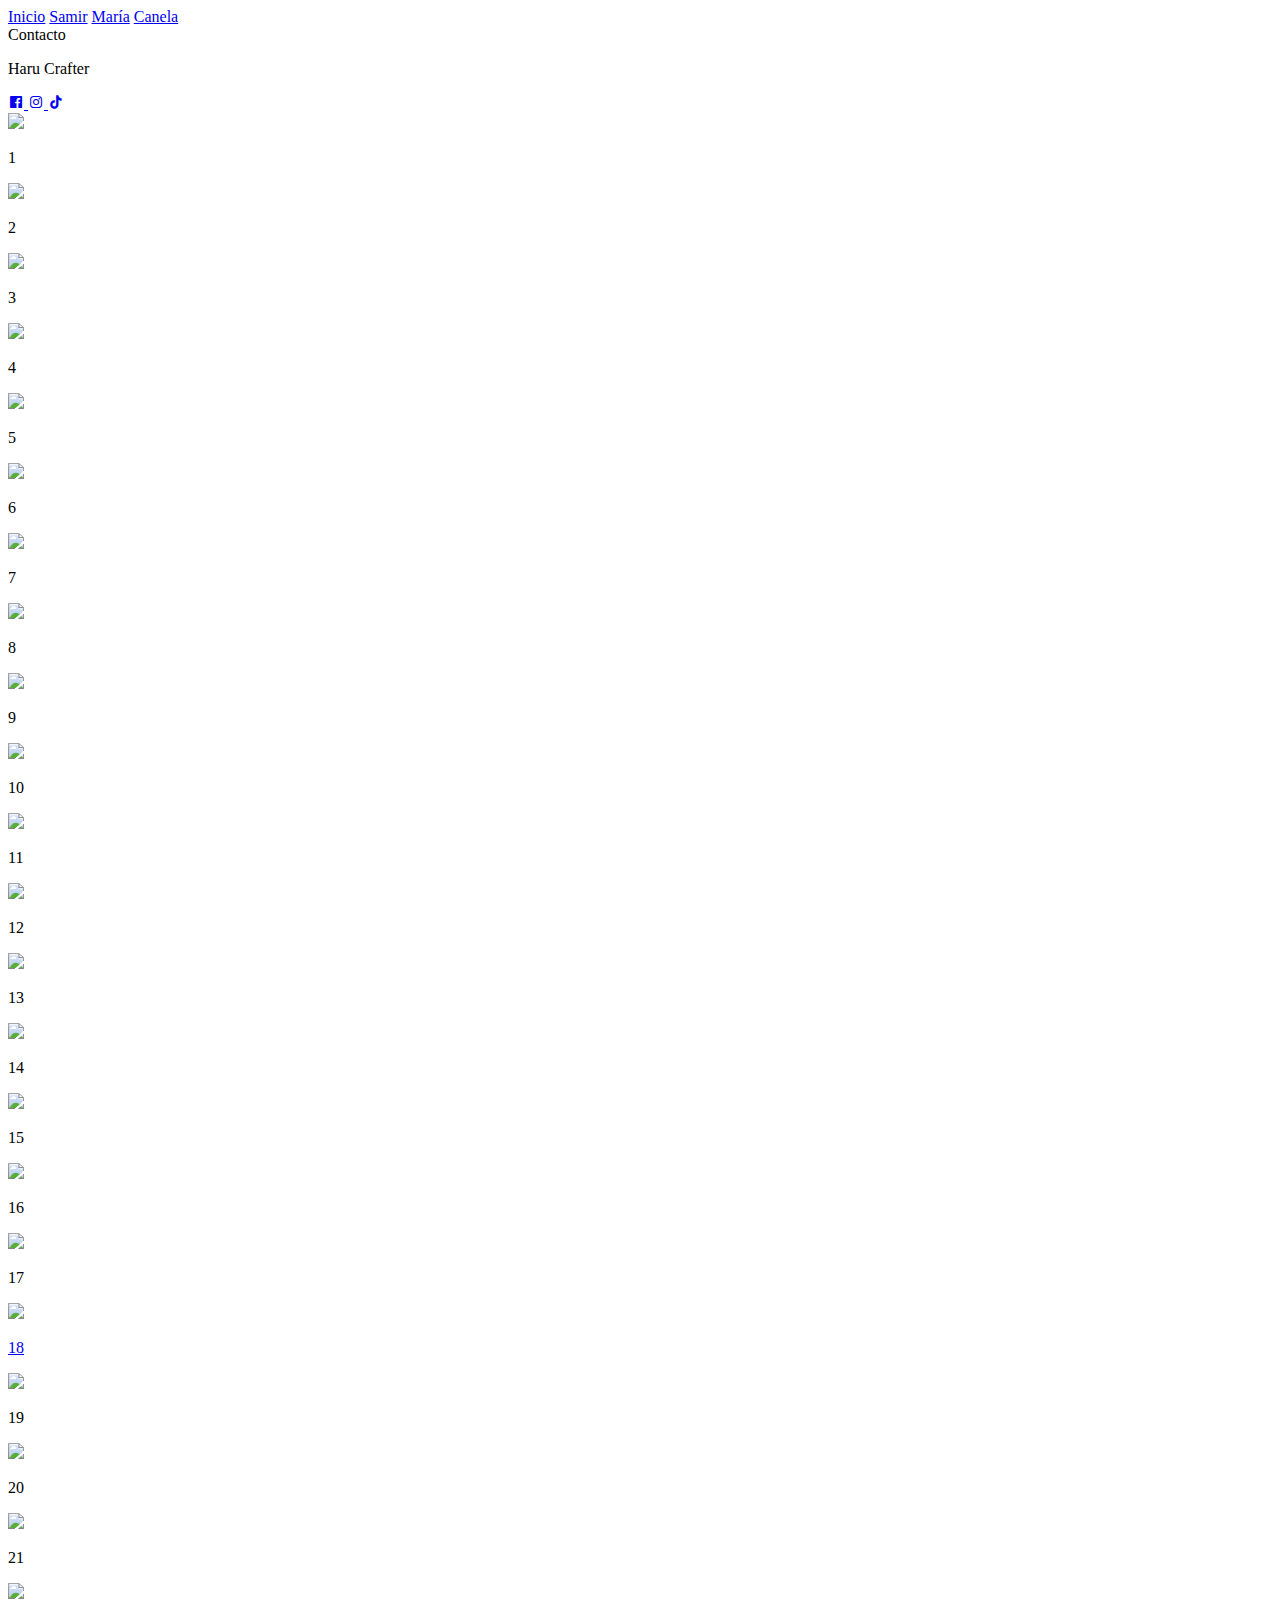
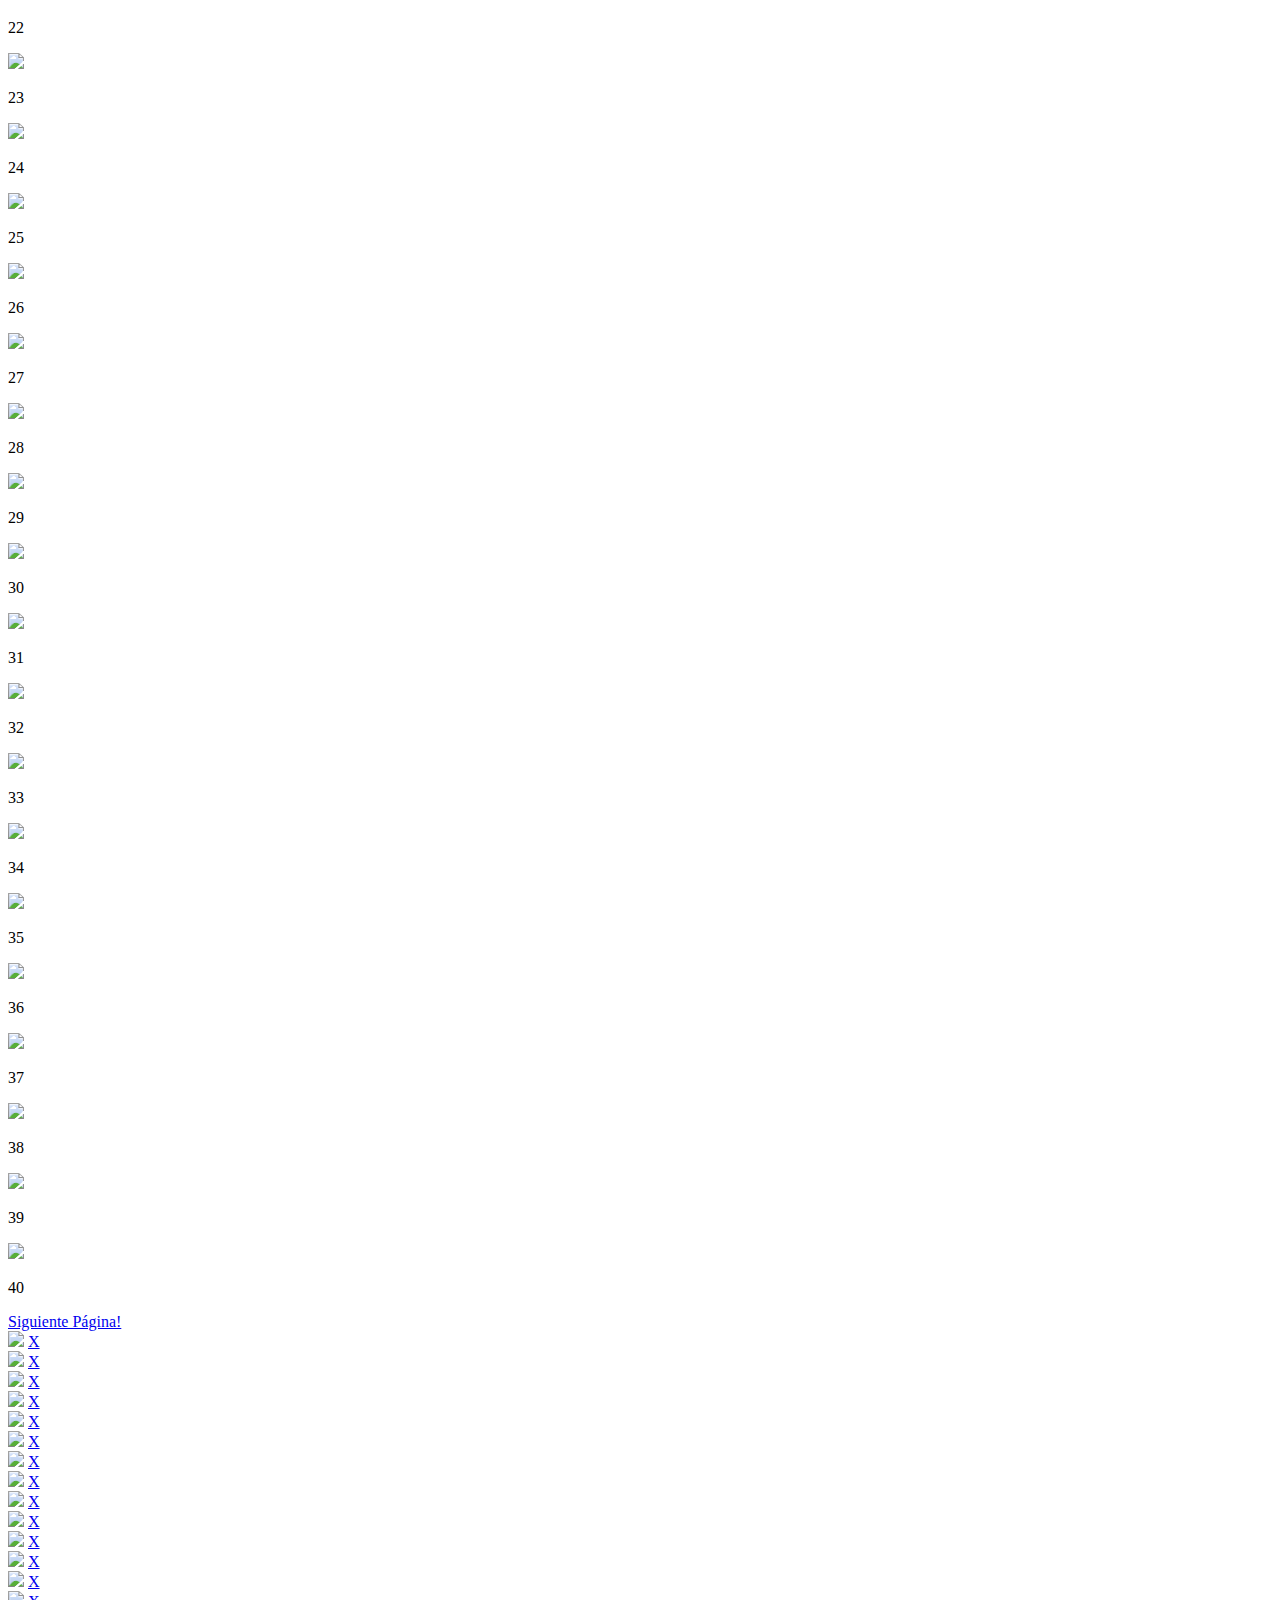
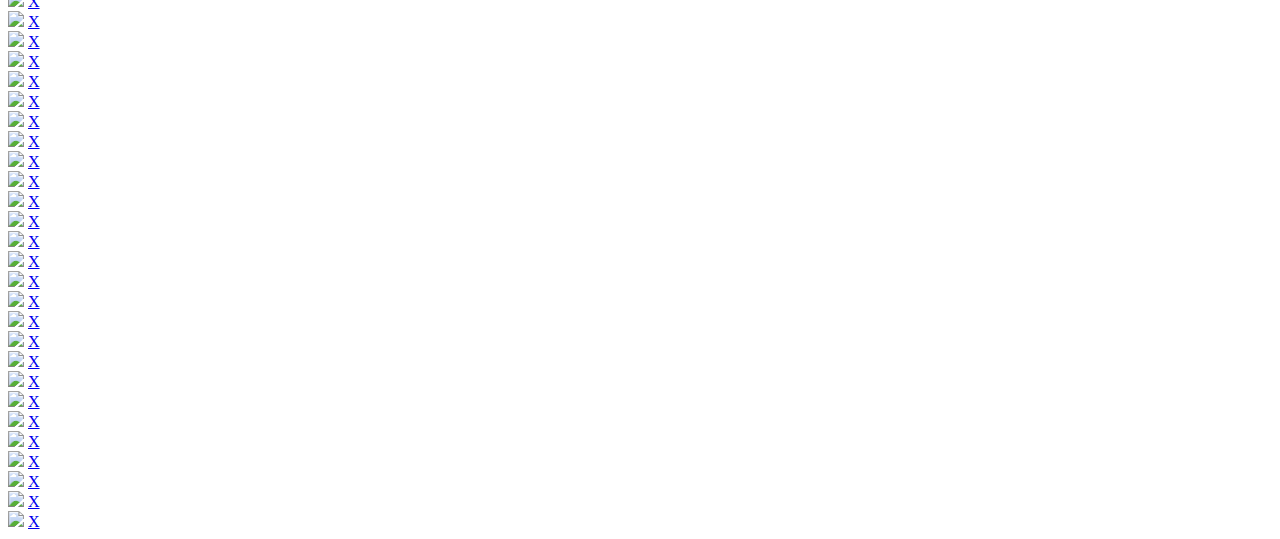
==== commit 604c7cf4: "Update maria.html" ====
--- a/maria.html
+++ b/maria.html
@@ -20,7 +20,7 @@
 <body>
 
 <div class="menu">
-			<a href="">Inicio</a>
+			<a href="/php2/index.html">Inicio</a>
 			<a href="/php2/samir.html">Samir</a>
 			<a href="/php2/Maria.html">María</a>
 			<a href="/php2/canela.html">Canela</a>
